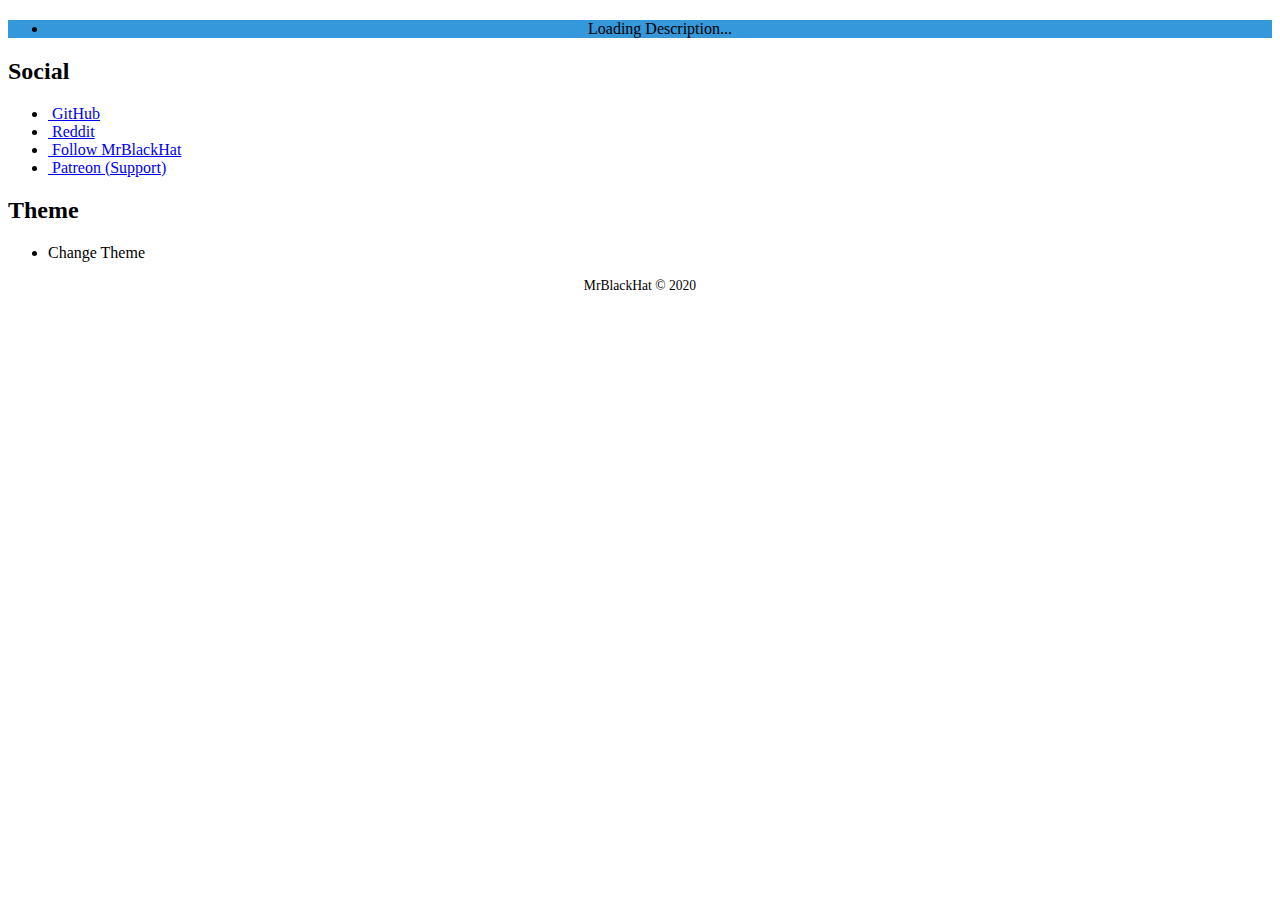
==== description.html @ 7e12a140 "Update description.html" ====
<!DOCTYPE html>
<html lang="en">
<head>
	<title>MrBlackHat's Repo</title>
	<noscript>
		<link rel="stylesheet" href="ios7.min.css?_=d" type="text/css" />
	</noscript>
	<meta name="viewport" content="initial-scale=1, maximum-scale=1, user-scalable=0">
	<meta http-equiv="Content-Type" content="text/html; charset=UTF-8" />
	<meta charset="utf-8">
</head>
<script src="jquery-3.2.1.min.js"></script>
<script src="description.js?_=e"></script>
<body onload="loadPackageInfo();loadPackages();">
	<main id="content">
		<span id="showAddRepo_" hidden>
			<h2 role="header">MrBlackHat's Repo</h2>
			<ul>
				<li class="has-icon">
					<a href="cydia://url/https://cydia.saurik.com/api/share#?source=https://MrBlackHat.github.io/" role="button" id="open_cydia">
						<img style = "border-radius: 20%;" href="cydia7.png" alt="" srcset="cydia7.png 2x, cydia7.png 3x" class="icon"/>
						<label>Open Cydia</label>
					</a>
				</li>
			</ul>
			<p style="text-align: center; font-size: 85%;" role="footer" id="neo">Repo: https://MrBlackHat.github.io/</p>
		</span>
		<noscript>
			<h2></h2><ul style="background:#ff0000"><center><li><p>Error JavaScript Disabled.</p></li></center></ul>
		</noscript>
		<span id="tweakStatusInfo"><h2></h2><ul style="background:#3498db"><center><li><p id="errorInfo">Loading Description...</p></li></center></ul></span>
		<span id="desc_short_" hidden><h2 id="name" hidden></h2><ul style="background:#c6e8ff"><center><li><p id="desc_short"></p></li></center></ul></span>
		<span id="compatitle_" hidden>
			<ul style="background:#2ecc71"><center><li><p><i>Compatible with <span id="compatitle"></span></i></p></li></center></ul>
			<p style="text-align:center;font-size:10px;" role="footer" id="neo" class="cur_ios"></p>
		</span>
		<span id="warning_" hidden><ul style="background:#ffff80"><center><li><p><span id="warning"></span></p></li></center></ul></span>
		<span id="desc_long_" hidden><h2>Description</h2><ul><li><p id="desc_long"></p></li></ul></span>
		<span id="screenshot_" hidden><h2>Screenshot's</h2><ul><li><p id="screenshot"></p></li></ul></span>
		<span id="is_open_source_" hidden><h2 id="name" hidden></h2><ul style="background:#f1c40f"><center><li><p>This Package Is Open Source</p></li></center></ul></span>
		<span id="changelog_" hidden><h2>Changelog</h2><ul><li><p id="changelog"></p></li></ul></span>
		<span id="pkg_" hidden><h2 role="header">Package Info</h2><ul>
			<li><p>Name<span class="value" id="pkg_name">-</span></p></li>
			<li><p>Identifier<span class="value" id="pkg_id">-</span></p></li>
			<li><p>Section<span class="value" id="pkg_section">-</span></p></li>
			<li><p>Version<span class="value" id="pkg_version">-</span></p></li>
			<li><p>Size<span class="value" id="pkg_size">-</span></p></li>
			<li><p>Updated<span class="value" id="pkg_time">-</span></p></li>
			</ul>
		</span>
		<h2 role="header">Social</h2>
		<ul>
			<li class="has-icon">
				<a href="https://github.com/MeBlackHat" target="_blank" role="button">
					<img style = "border-radius: 20%;" href="github.png" alt="" srcset="github.png 2x, github.png 3x" class="icon"/>
					<label>GitHub</label>
				</a>
			</li>
			<li class="has-icon">
				<a href="https://www.reddit.com/user/MeBlackHat" target="_blank" role="button">
					<img style = "border-radius: 20%;" href="reddit.png" alt="" srcset="reddit.png 2x, reddit.png 3x" class="icon"/>
					<label>Reddit</label>
				</a>
			</li>
			<li class="has-icon">
				<a href="https://twitter.com/Mr_BlackHat_7" target="_blank" role="button">
					<img style = "border-radius: 20%;" href="twitter.png" alt="" srcset="twitter.png 2x, twitter.png 3x" class="icon"/>
					<label>Follow MrBlackHat</label>
				</a>
			</li>
			<li class="has-icon">
				<a href="https://www.patreon.com/MrBlackHat" target="_blank" role="button">
					<img style = "border-radius: 20%;" href="patreon.png" alt="" srcset="patreon.png 2x, patreon.png 3x" class="icon"/>
					<label>Patreon (Support)</label>
				</a>
			</li>
		</ul>
		<span id="updates_" hidden><h2 role="header">Last Updates</h2><ul id="updates"></ul></span>
		<span id="browser_" hidden><h2 role="header">Browse Packages</h2><ul id="browser"></ul></span>
		<h2 role="header">Theme</h2>
		<ul>
			<li>
				<a onclick="toogleTheme();" role="button">
					<p>Change Theme</p>
				</a>
			</li>
		</ul>
	</main>
	<p style="text-align: center; font-size: 85%; margin-top: 10px;" role="footer" id="neo">MrBlackHat © 2020</p>
</body>
</html>
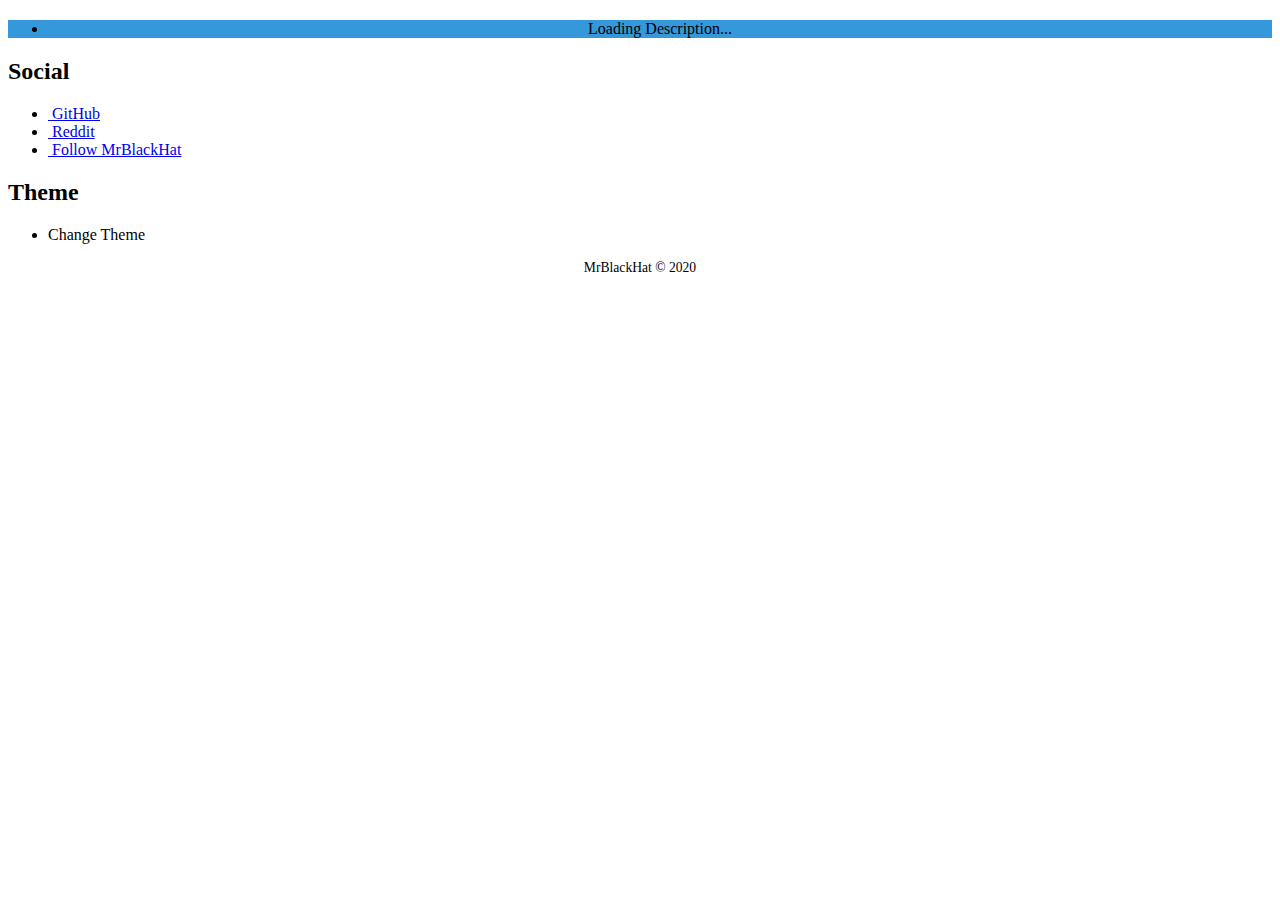
==== commit fee4e966: "Update description.html" ====
--- a/description.html
+++ b/description.html
@@ -29,7 +29,7 @@
 			<h2></h2><ul style="background:#ff0000"><center><li><p>Error JavaScript Disabled.</p></li></center></ul>
 		</noscript>
 		<span id="tweakStatusInfo"><h2></h2><ul style="background:#3498db"><center><li><p id="errorInfo">Loading Description...</p></li></center></ul></span>
-		<span id="desc_short_" hidden><h2 id="name" hidden></h2><ul style="background:#c6e8ff"><center><li><p id="desc_short"></p></li></center></ul></span>
+		<span id="desc_short_" hidden><h2 id="name" hidden></h2><ul style="background:#3498db"><center><li><p id="desc_short"></p></li></center></ul></span>
 		<span id="compatitle_" hidden>
 			<ul style="background:#2ecc71"><center><li><p><i>Compatible with <span id="compatitle"></span></i></p></li></center></ul>
 			<p style="text-align:center;font-size:10px;" role="footer" id="neo" class="cur_ios"></p>
@@ -68,12 +68,6 @@
 					<label>Follow MrBlackHat</label>
 				</a>
 			</li>
-			<li class="has-icon">
-				<a href="https://www.patreon.com/MrBlackHat" target="_blank" role="button">
-					<img style = "border-radius: 20%;" href="patreon.png" alt="" srcset="patreon.png 2x, patreon.png 3x" class="icon"/>
-					<label>Patreon (Support)</label>
-				</a>
-			</li>
 		</ul>
 		<span id="updates_" hidden><h2 role="header">Last Updates</h2><ul id="updates"></ul></span>
 		<span id="browser_" hidden><h2 role="header">Browse Packages</h2><ul id="browser"></ul></span>
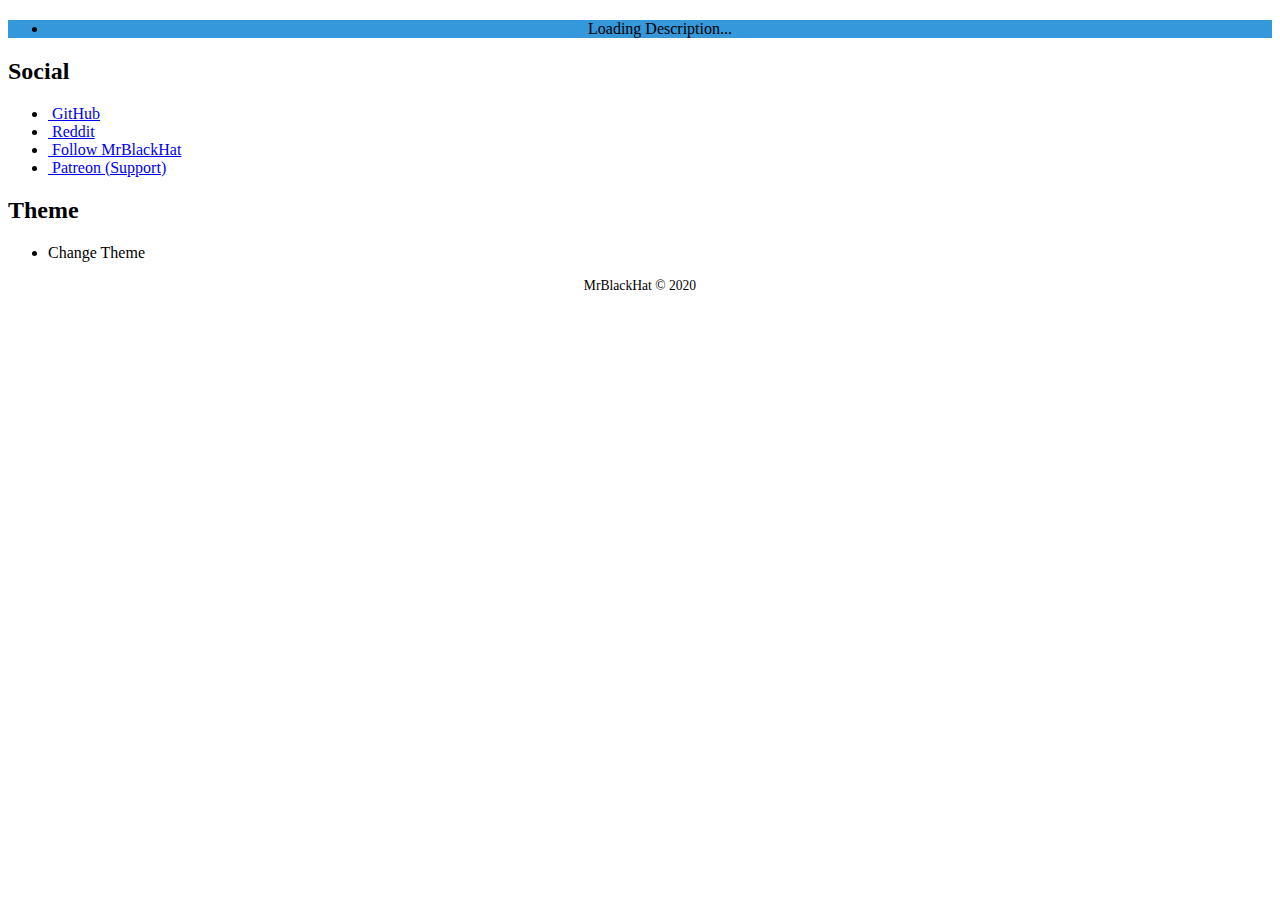
==== commit bb9f10a0: "Update description.html" ====
--- a/description.html
+++ b/description.html
@@ -68,6 +68,12 @@
 					<label>Follow MrBlackHat</label>
 				</a>
 			</li>
+			<li class="has-icon">
+				<a href="https://www.patreon.com/MrBlackHat" target="_blank" role="button">
+					<img style = "border-radius: 20%;" href="patreon.png" alt="" srcset="patreon.png 2x, patreon.png 3x" class="icon"/>
+					<label>Patreon (Support)</label>
+				</a>
+			</li>
 		</ul>
 		<span id="updates_" hidden><h2 role="header">Last Updates</h2><ul id="updates"></ul></span>
 		<span id="browser_" hidden><h2 role="header">Browse Packages</h2><ul id="browser"></ul></span>
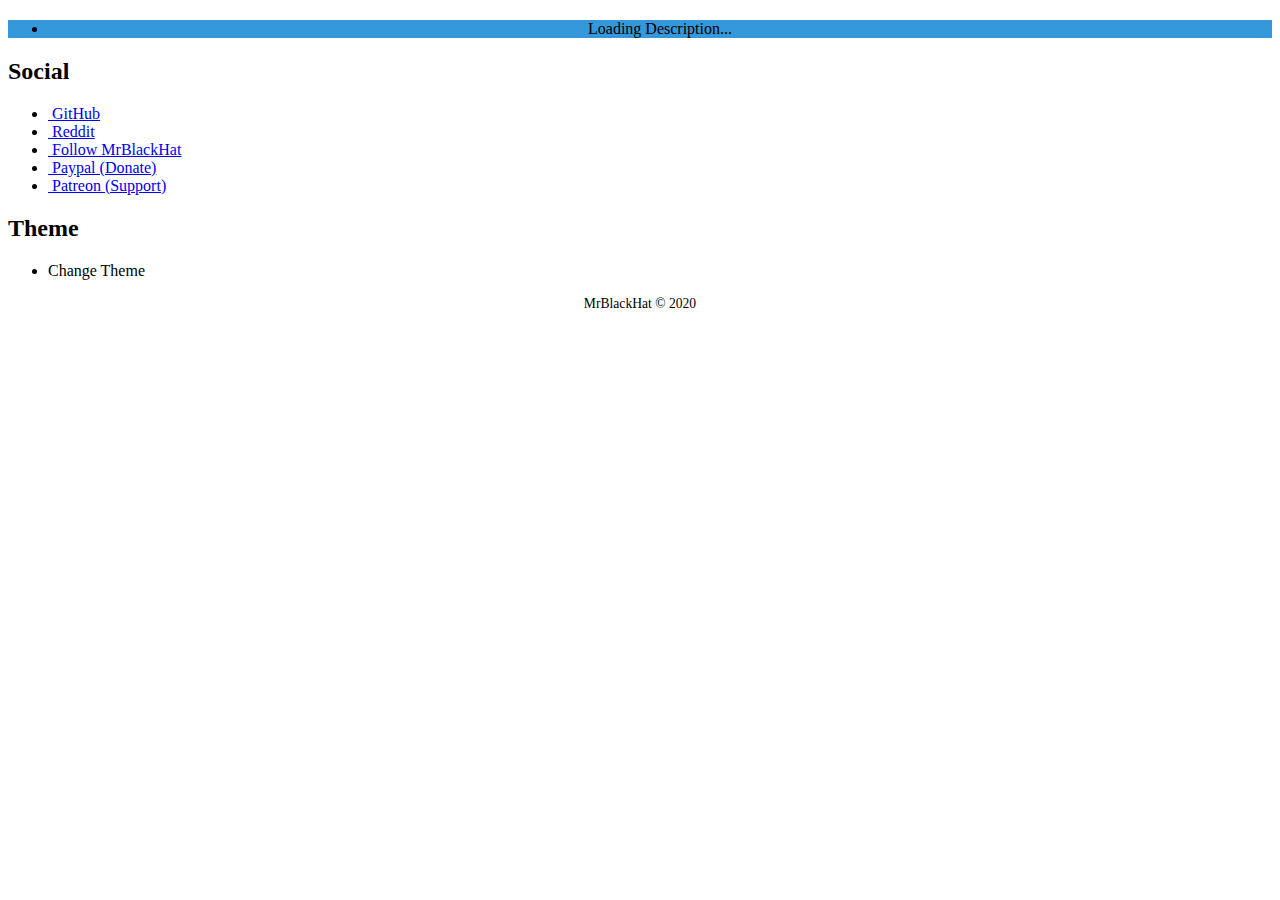
==== commit 568f668f: "Update description.html" ====
--- a/description.html
+++ b/description.html
@@ -69,6 +69,12 @@
 				</a>
 			</li>
 			<li class="has-icon">
+				<a href="https://www.paypal.me/meblackhat" target="_blank" role="button">
+					<img style = "border-radius: 20%;" href="pp.png" alt="" srcset="pp.png 2x, pp.png 3x" class="icon"/>
+					<label>Paypal (Donate)</label>
+				</a>
+			</li>
+			<li class="has-icon">
 				<a href="https://www.patreon.com/MrBlackHat" target="_blank" role="button">
 					<img style = "border-radius: 20%;" href="patreon.png" alt="" srcset="patreon.png 2x, patreon.png 3x" class="icon"/>
 					<label>Patreon (Support)</label>
@@ -87,5 +93,8 @@
 		</ul>
 	</main>
 	<p style="text-align: center; font-size: 85%; margin-top: 10px;" role="footer" id="neo">MrBlackHat © 2020</p>
+<!-- hitwebcounter Code START -->
+<p style="text-align: center; font-size: 85%; margin-top: 10px;" role="footer" id="neo"><img src="https://hitwebcounter.com/counter/counter.php?page=7201927&style=0038&nbdigits=7&type=ip&initCount=0" title="User Stats" Alt=""   border="0" ></p>
+</a> 
 </body>
 </html>
